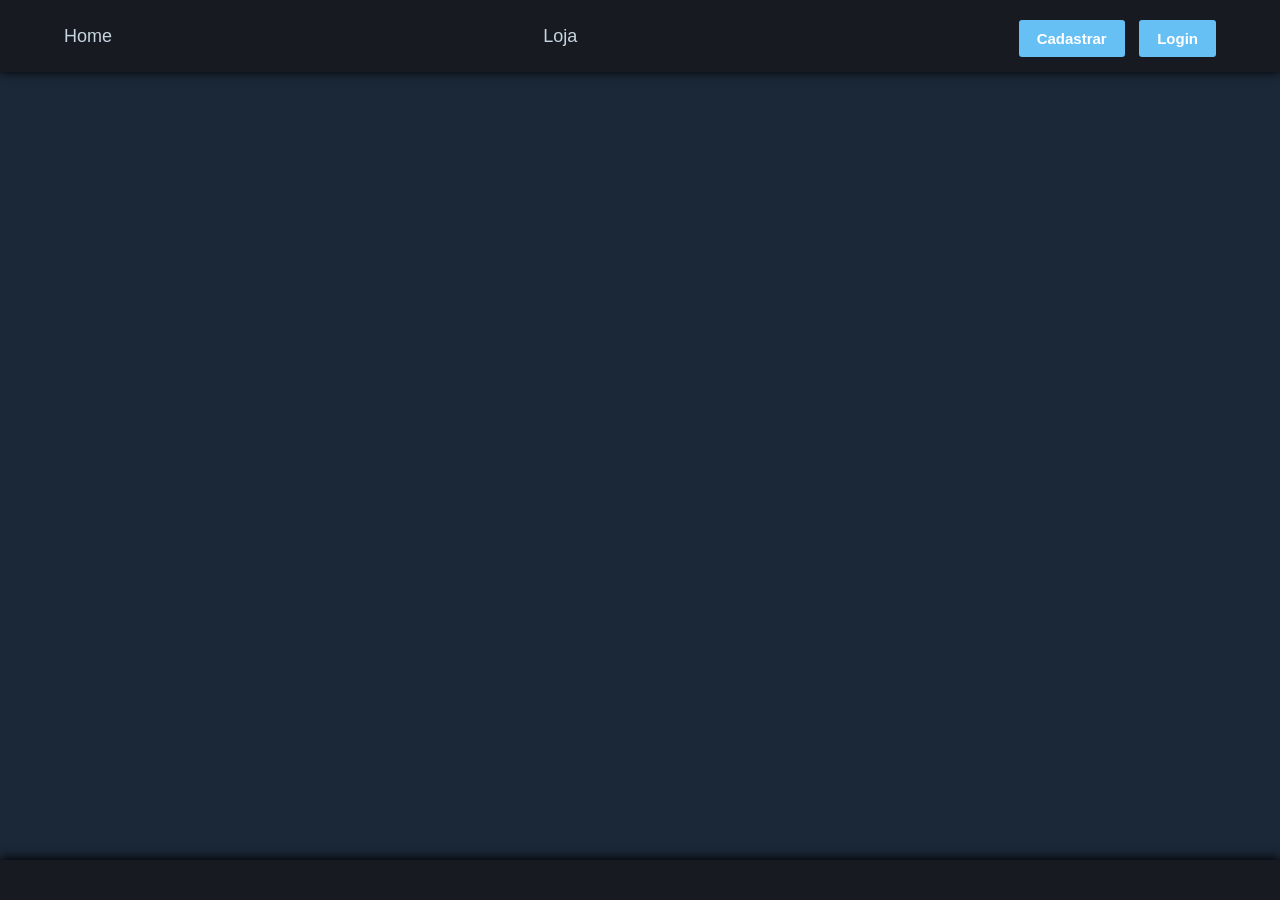
==== frontEnd/index.html @ eb909db4 "first commit" ====
<!DOCTYPE html>
<html lang="en">
<head>
    <meta charset="UTF-8">
    <meta name="viewport" content="width=device-width, initial-scale=1.0">
    <link rel="stylesheet" href="./css/style.css">
    <script src="./js/Index.js" defer></script>
    <title>Document</title>
</head>
<body>
    <header>
        <nav>
            <a href="./index.html">Home</a>
            <a href="./html/loja.html">Loja</a>
            <div id="user">
                <button id="cad">Cadastrar</button>
                <button id="Login">Login</button>
            </div>
        </nav>
    </header>
    <main>

    </main>
    <footer>

    </footer>
</body>
</html>
---- frontEnd/css/style.css ----
/* =======================
   RESET E BASE
======================= */
* {
    margin: 0;
    padding: 0;
    box-sizing: border-box;
    font-family: Arial, Helvetica, sans-serif;
}

body {
    background: #1b2838;
    color: #c7d5e0;
    min-height: 100vh;
}

/* =======================
   NAVBAR ESTILO STEAM
======================= */

header {
    background: #171a21;
    padding: 15px 0;
    box-shadow: 0 0 10px #000;
}

nav {
    width: 90%;
    margin: auto;
    display: flex;
    align-items: center;
    justify-content: space-between;
}

nav a {
    color: #c7d5e0;
    margin-right: 25px;
    text-decoration: none;
    font-size: 18px;
    transition: 0.2s;
}

nav a:hover {
    color: #66c0f4;
}

#user button {
    background: #66c0f4;
    border: none;
    padding: 10px 18px;
    margin-left: 10px;
    font-size: 15px;
    border-radius: 3px;
    cursor: pointer;
    color: #fff;
    transition: 0.2s;
}

#user button:hover {
    background: #4fa3d7;
}

/* =======================
   MAIN CONTAINERS
======================= */

main {
    width: 90%;
    margin: 30px auto;
}

#box, section {
    background: #2a475e;
    padding: 25px;
    border-radius: 6px;
    box-shadow: 0 0 12px #000;
    margin-bottom: 25px;
}

/* =======================
   TÍTULOS
======================= */

h2 {
    color: #66c0f4;
    margin-bottom: 10px;
}

/* =======================
   INPUTS E FORMULÁRIOS
======================= */

input, button, select {
    padding: 10px;
    border-radius: 3px;
    border: none;
    outline: none;
    margin-top: 5px;
}

input {
    width: 260px;
    background: #1b2838;
    color: #fff;
    border: 1px solid #3b556c;
}

input:focus {
    border-color: #66c0f4;
}

button {
    cursor: pointer;
    font-weight: bold;
}

/* Botões principais */
button[type="submit"],
#Loginbtn,
#comprar,
#carrinho,
#enviar {
    background: #5c7e10;
    color: #fff;
    transition: 0.2s;
}

button[type="submit"]:hover,
#Loginbtn:hover,
#comprar:hover,
#carrinho:hover,
#enviar:hover {
    background: #4b680d;
}

/* =======================
   TABELA ESTILO STEAM
======================= */

table {
    width: 100%;
    border-collapse: collapse;
    margin-top: 15px;
}

thead {
    background: #171a21;
}

thead th {
    padding: 12px;
}

tbody tr {
    background: #1b2838;
    border-bottom: 2px solid #0f141b;
}

tbody tr:hover {
    background: #2a475e;
}

td {
    padding: 15px;
}

select {
    width: 260px;
    background: #1b2838;
    color: #c7d5e0;
    border: 1px solid #3b556c;
    padding: 10px;
    border-radius: 3px;
    cursor: pointer;
    appearance: none; /* remove estilo padrão */
    outline: none;
    margin-top: 5px;
    font-size: 15px;
    transition: 0.2s;
}

select:hover {
    border-color: #66c0f4;
}

select:focus {
    border-color: #66c0f4;
    box-shadow: 0 0 5px #66c0f4;
}

select option {
    background: #1b2838;
    color: #c7d5e0;
}

.review-card {
    background: #1b1b1e;
    border: 1px solid #333;
    padding: 15px;
    border-radius: 10px;
    margin-bottom: 15px;
    display: flex;
    flex-direction: column;
    gap: 10px;
}

.review-user {
    display: flex;
    align-items: center;
    gap: 15px;
}

.review-avatar {
    width: 55px;
    height: 55px;
    border-radius: 50%;
    object-fit: cover;
    border: 2px solid #555;
}

.review-name {
    margin: 0;
    color: #fff;
    font-size: 18px;
    font-weight: bold;
}

.review-date {
    margin: 0;
    font-size: 13px;
    color: #aaa;
}

.review-content {
    padding: 10px 5px;
    border-left: 3px solid #4e8cff;
}

.review-content p {
    margin: 0;
    color: #ddd;
    font-size: 16px;
}

/* =======================
   PÁGINA DO JOGO
======================= */

#box img#capa {
    width: 250px;
    border-radius: 6px;
    margin-bottom: 15px;
    box-shadow: 0 0 15px #000;
}

#nome {
    font-size: 28px;
    color: #66c0f4;
    margin-bottom: 10px;
}

#desc {
    background: #1b2838;
    padding: 15px;
    border-left: 4px solid #66c0f4;
    margin-bottom: 10px;
    border-radius: 4px;
}

#preco {
    font-size: 22px;
    margin-bottom: 15px;
    color: #a4d007;
}

/* =======================
   REVIEWS
======================= */

#review {
    background: #2a475e;
    padding: 20px;
    border-radius: 6px;
    box-shadow: 0 0 12px #000;
}

#add {
    display: flex;
    align-items: center;
    gap: 15px;
    margin-bottom: 20px;
}

#perfil_review {
    width: 60px;
    height: 60px;
    border-radius: 50%;
    background: #1b2838;
    object-fit: cover;
}

footer {
    position: fixed;
    bottom: 0;
    left: 0;
    width: 100%;
    background: #171a21;
    color: #7a8b9a;
    text-align: center;
    padding: 20px;
    box-shadow: 0 -2px 10px #000;
    z-index: 1000;
}
body {
    display: flex;
    flex-direction: column;
    min-height: 100vh; /* ocupa a tela inteira */
}
main {
    padding-bottom: 120px;
    flex: 1;
}
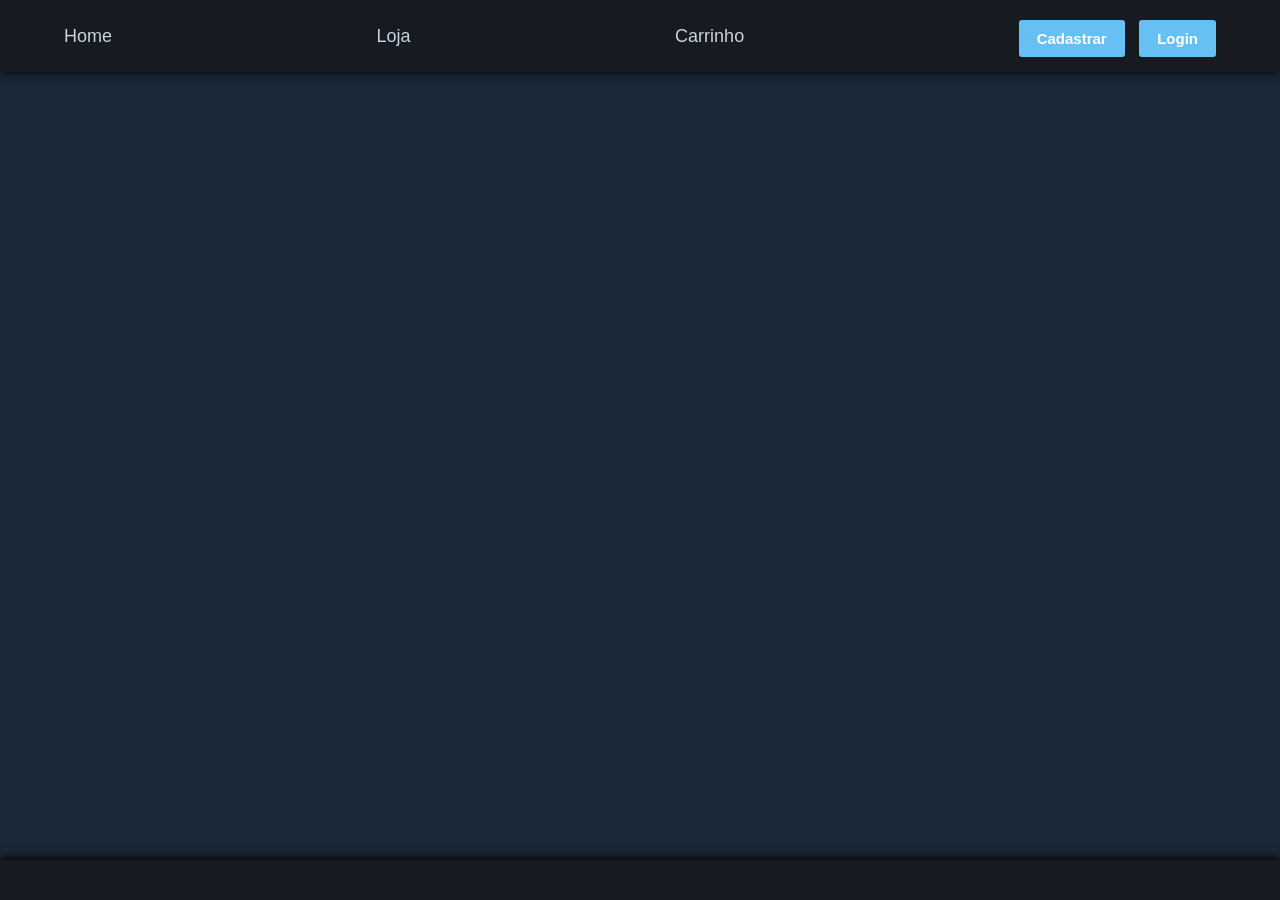
==== commit 0a993481: "carrinho" ====
--- a/frontEnd/index.html
+++ b/frontEnd/index.html
@@ -12,6 +12,7 @@
         <nav>
             <a href="./index.html">Home</a>
             <a href="./html/loja.html">Loja</a>
+            <a href="./html/carrinho.html">Carrinho</a>
             <div id="user">
                 <button id="cad">Cadastrar</button>
                 <button id="Login">Login</button>
--- a/frontEnd/css/style.css
+++ b/frontEnd/css/style.css
@@ -298,6 +298,17 @@
     background: #1b2838;
     object-fit: cover;
 }
+
+#criar{
+    background: #5c7e10;
+    color: #fff;
+    transition: 0.2s;
+}
+
+#criar:disabled{
+    background-color: #52585e;
+}
+
 
 footer {
     position: fixed;
